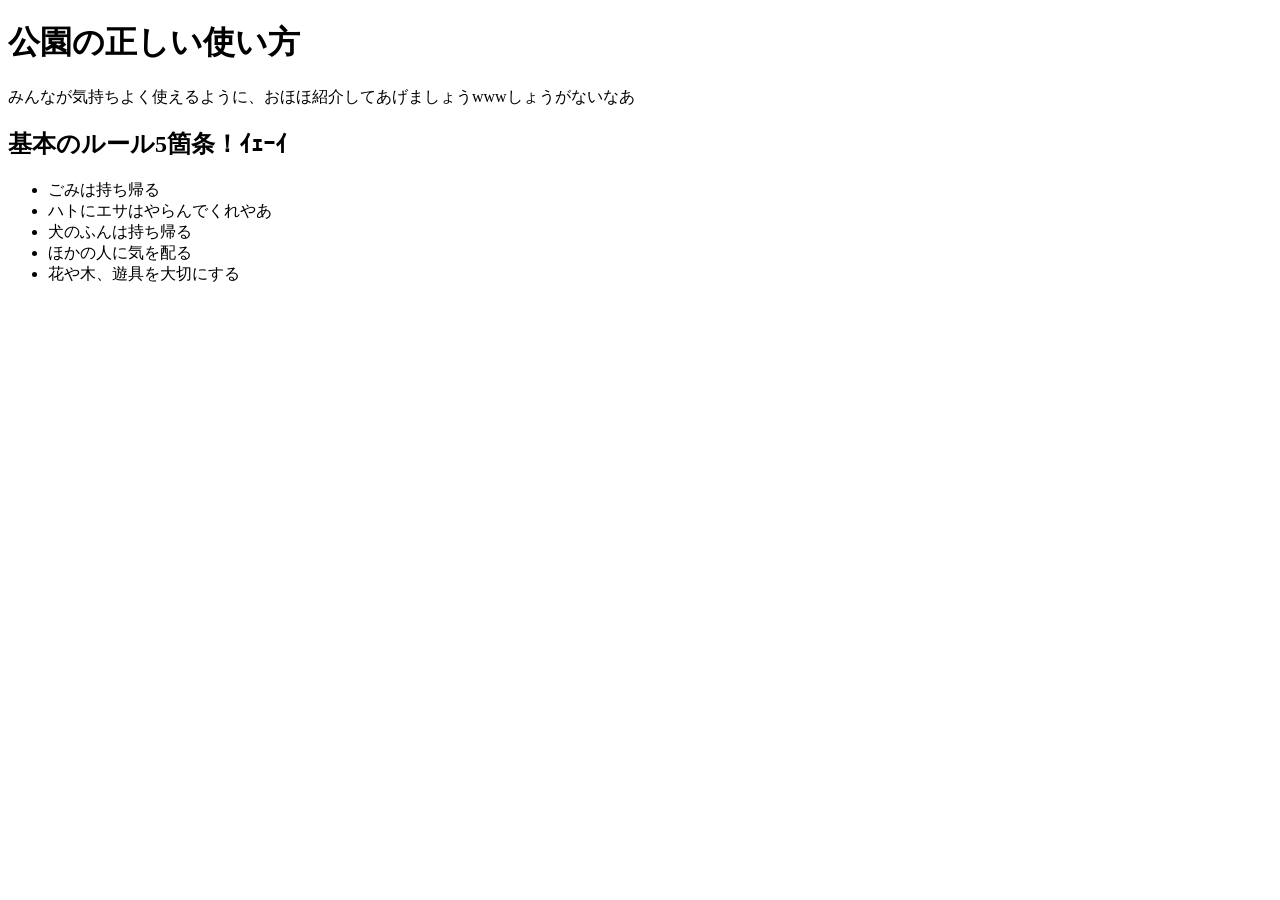
==== index.html @ 59cac124 "Update index.html" ====
<!DOCTYPE html>
<html lang="ja">
<head>
  <meta charset="UTF-8">
  <title>公園の正しい使い方</title>
</head>
<body>
  <h1>公園の正しい使い方</h1>
  <p>みんなが気持ちよく使えるように、おほほ紹介してあげましょうwwwしょうがないなあ</p>

  <h2>基本のルール5箇条！ｲｪｰｲ</h2>
  <ul>
    <li>ごみは持ち帰る</li>
    <li>ハトにエサはやらんでくれやあ</li>
    <li>犬のふんは持ち帰る</li>
    <li>ほかの人に気を配る</li>
    <li>花や木、遊具を大切にする</li>
  </ul>
</body>
</html>
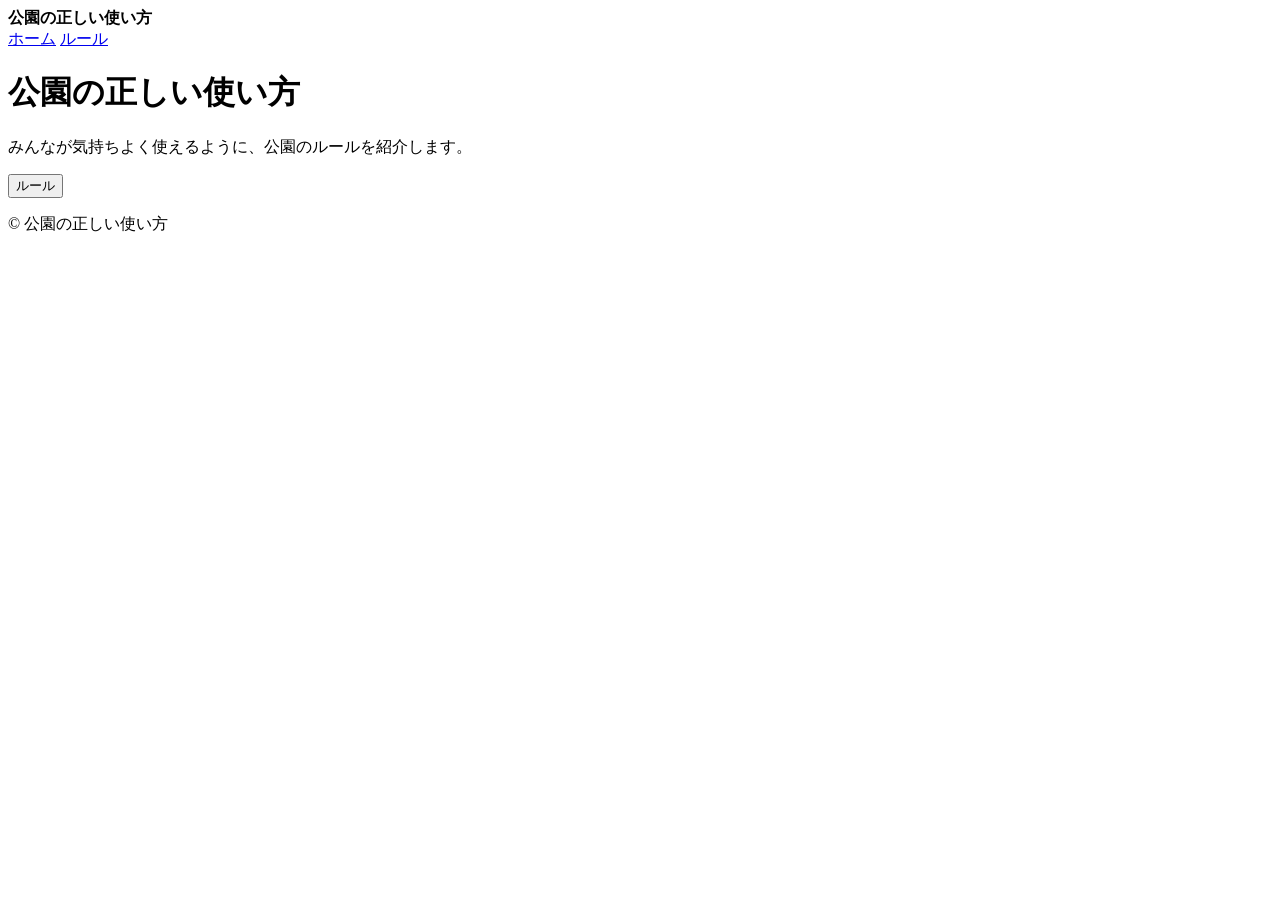
==== commit a701d4a6: "Update index.html" ====
--- a/index.html
+++ b/index.html
@@ -2,19 +2,29 @@
 <html lang="ja">
 <head>
   <meta charset="UTF-8">
+  <meta name="viewport" content="width=device-width, initial-scale=1">
   <title>公園の正しい使い方</title>
+  <link rel="preconnect" href="https://fonts.googleapis.com">
+  <link rel="preconnect" href="https://fonts.gstatic.com" crossorigin>
+  <link href="https://fonts.googleapis.com/css2?family=Zen+Maru+Gothic&display=swap" rel="stylesheet">
+  <link rel="stylesheet" href="style.css">
 </head>
 <body>
-  <h1>公園の正しい使い方</h1>
-  <p>みんなが気持ちよく使えるように、おほほ紹介してあげましょうwwwしょうがないなあ</p>
+  <header>
+    <strong>公園の正しい使い方</strong><br>
+    <a href="index.html">ホーム</a>
+    <a href="rules.html">ルール</a>
+  </header>
 
-  <h2>基本のルール5箇条！ｲｪｰｲ</h2>
-  <ul>
-    <li>ごみは持ち帰る</li>
-    <li>ハトにエサはやらんでくれやあ</li>
-    <li>犬のふんは持ち帰る</li>
-    <li>ほかの人に気を配る</li>
-    <li>花や木、遊具を大切にする</li>
-  </ul>
+  <main>
+    <h1>公園の正しい使い方</h1>
+    <p>みんなが気持ちよく使えるように、公園のルールを紹介します。</p>
+
+    <button onclick="location.href='rules.html'">ルール</button>
+  </main>
+
+  <footer>
+    <p>© 公園の正しい使い方</p>
+  </footer>
 </body>
 </html>
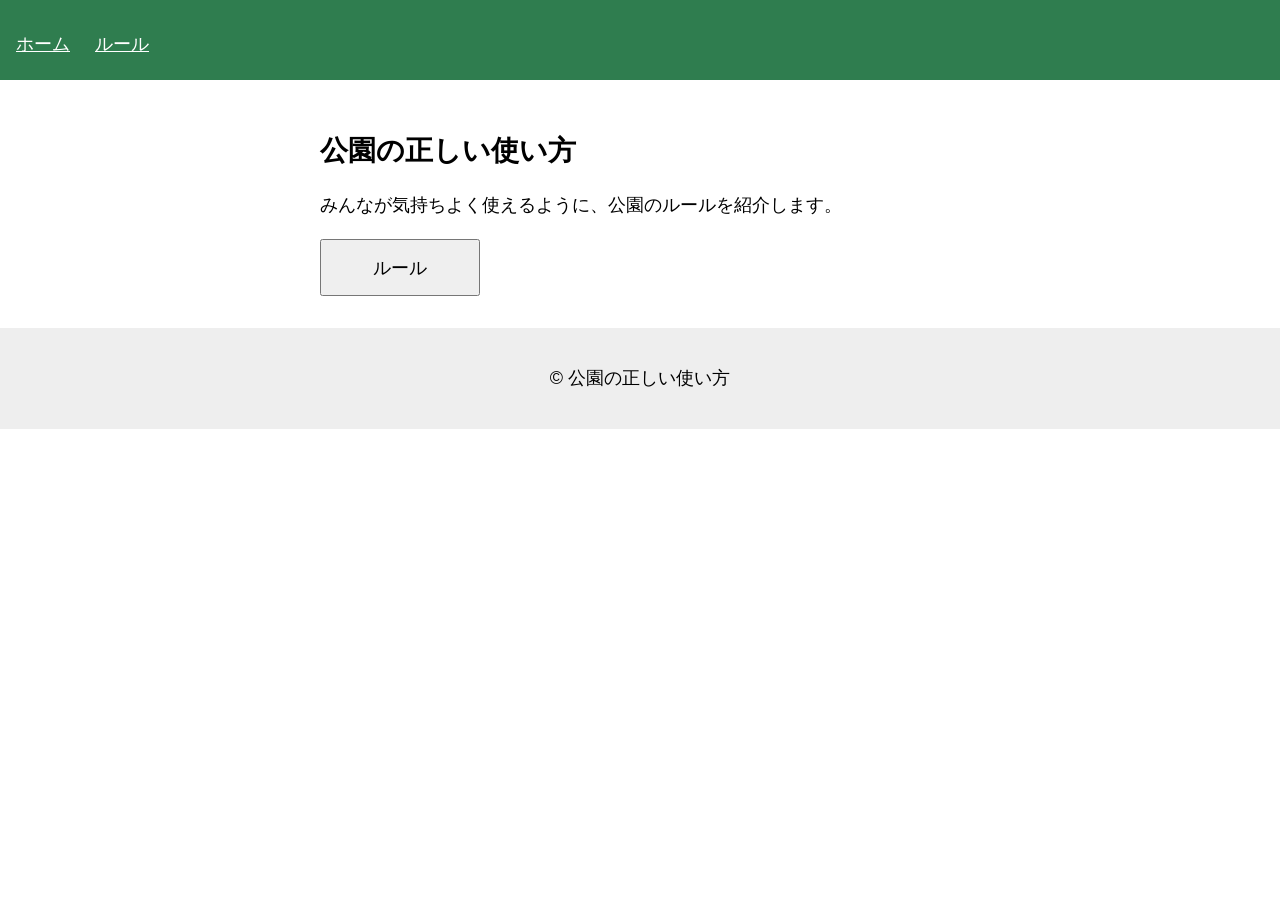
==== commit 4a350326: "Update index.html" ====
--- a/index.html
+++ b/index.html
@@ -11,7 +11,6 @@
 </head>
 <body>
   <header>
-    <strong>公園の正しい使い方</strong><br>
     <a href="index.html">ホーム</a>
     <a href="rules.html">ルール</a>
   </header>
--- a/style.css
+++ b/style.css
@@ -0,0 +1,55 @@
+/* まずスマホ向けの設定 */
+body {
+  margin: 0;
+  font-family: "Zen Maru Gothic", "Hiragino Maru Gothic ProN", "Meiryo", sans-serif;
+  font-size: 18px;
+  line-height: 1.8;
+}
+
+h1 {
+  font-size: 1.75rem;
+  line-height: 1.4;
+}
+
+header {
+  background-color: #2f7d4f;
+  color: white;
+  padding: 1rem;
+}
+
+header a {
+  display: inline-block;
+  color: white;
+  margin: .5rem 1.25rem 0 0;
+  padding: .25rem 0;
+}
+
+main {
+  padding: 1rem;
+}
+
+li {
+  margin-bottom: .75rem;
+}
+
+button {
+  font-family: inherit;
+  font-size: 1.1rem;
+  padding: .9rem 2rem;
+  min-width: 10rem;
+}
+
+footer {
+  background-color: #eeeeee;
+  text-align: center;
+  padding: 1rem;
+}
+
+/* 画面が広いとき（パソコンなど）は、真ん中にせまく表示 */
+@media (min-width: 700px) {
+  main {
+    max-width: 40rem;
+    margin: 0 auto;
+    padding: 2rem 1rem;
+  }
+}
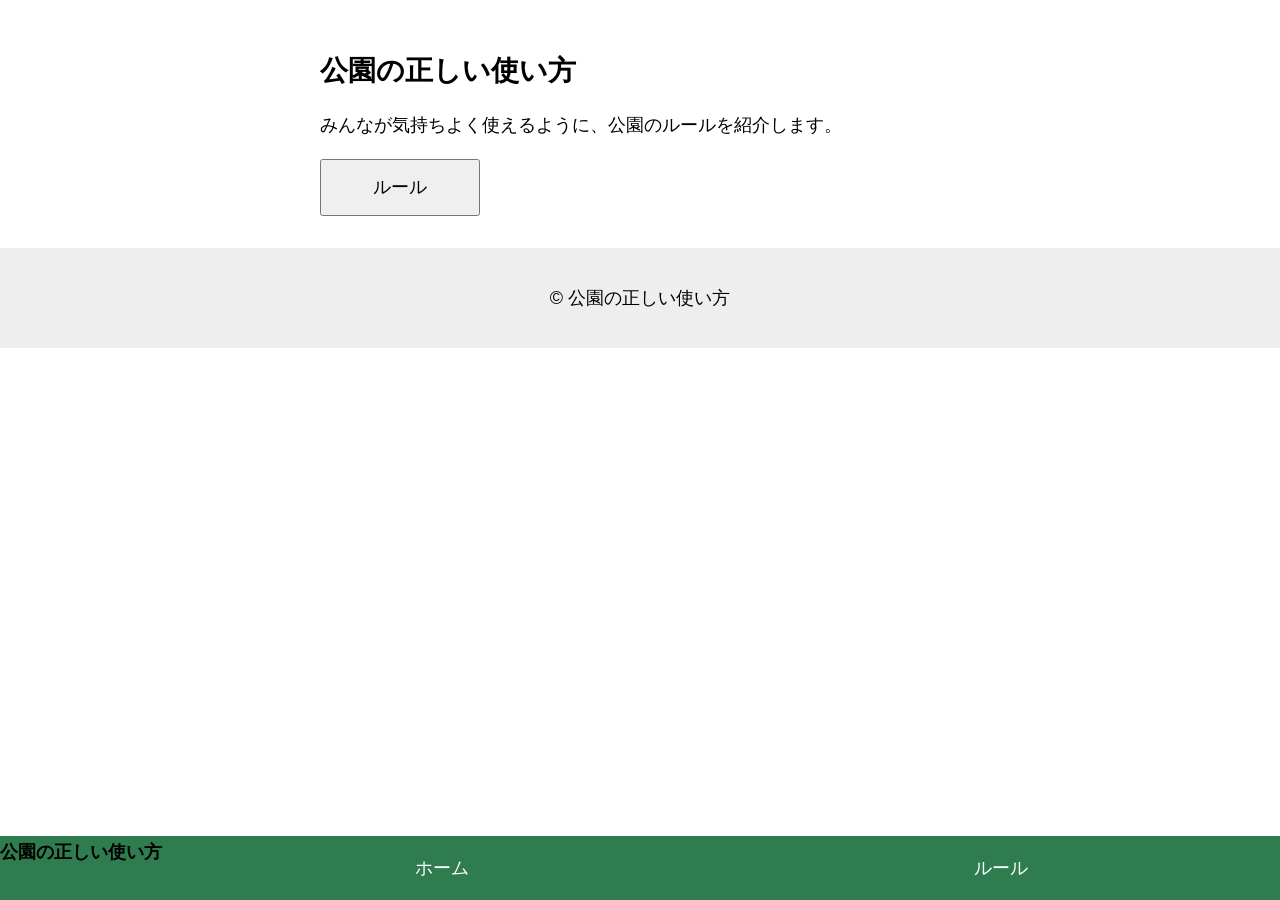
==== commit a7b24fb9: "Update index.html" ====
--- a/index.html
+++ b/index.html
@@ -11,6 +11,7 @@
 </head>
 <body>
   <header>
+    <strong>公園の正しい使い方</strong><br>
     <a href="index.html">ホーム</a>
     <a href="rules.html">ルール</a>
   </header>
--- a/style.css
+++ b/style.css
@@ -1,6 +1,7 @@
 /* まずスマホ向けの設定 */
 body {
   margin: 0;
+  padding-bottom: 4rem; /* 下のヘッダーに隠れないための余白 */
   font-family: "Zen Maru Gothic", "Hiragino Maru Gothic ProN", "Meiryo", sans-serif;
   font-size: 18px;
   line-height: 1.8;
@@ -11,17 +12,22 @@
   line-height: 1.4;
 }
 
+/* ヘッダー：画面の一番下に固定 */
 header {
+  position: fixed;
+  bottom: 0;
+  left: 0;
+  right: 0;
+  display: flex;
   background-color: #2f7d4f;
-  color: white;
-  padding: 1rem;
 }
 
 header a {
-  display: inline-block;
+  flex: 1;
+  text-align: center;
   color: white;
-  margin: .5rem 1.25rem 0 0;
-  padding: .25rem 0;
+  text-decoration: none;
+  padding: 1rem 0;
 }
 
 main {
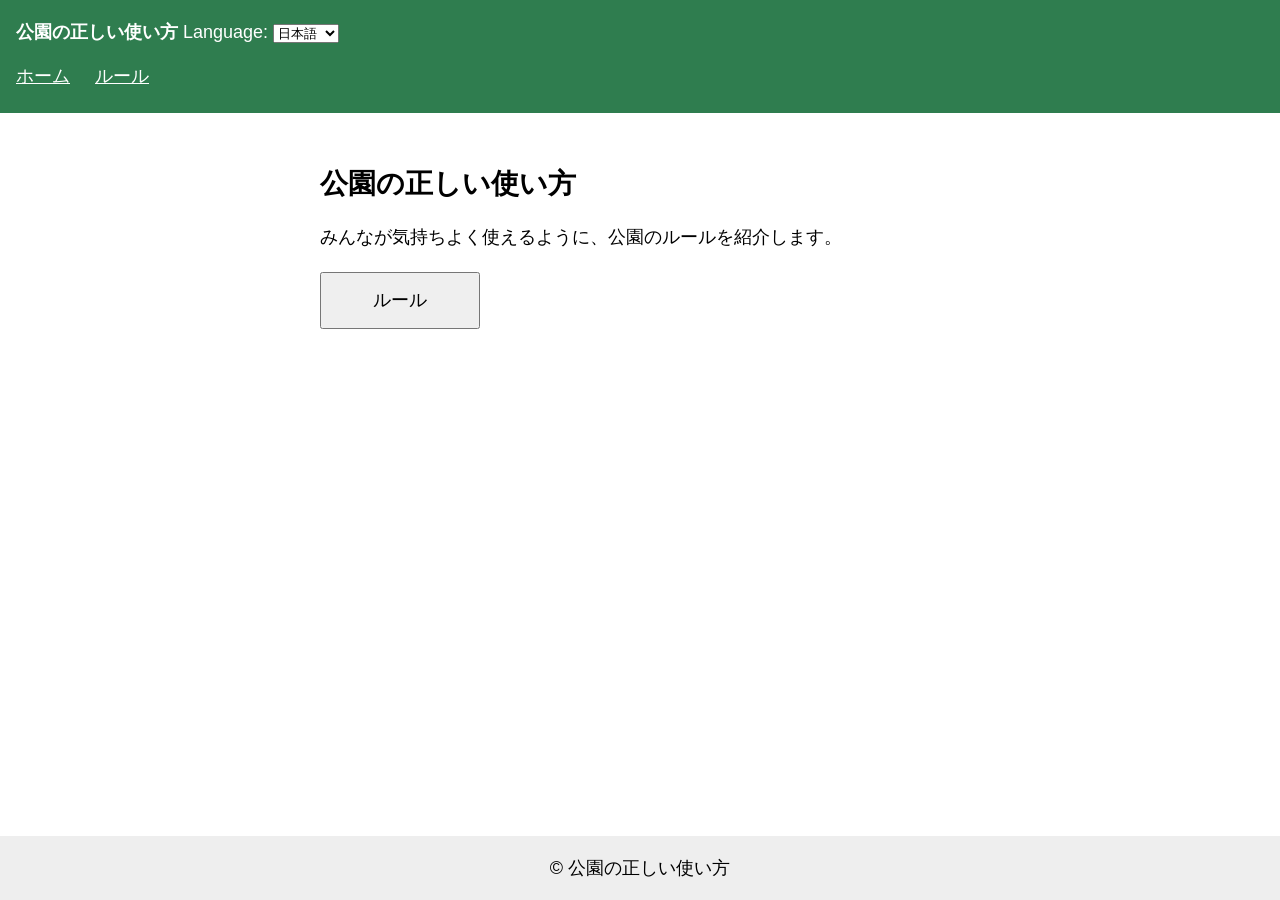
==== commit 68e3abde: "Update index.html" ====
--- a/index.html
+++ b/index.html
@@ -9,22 +9,32 @@
   <link href="https://fonts.googleapis.com/css2?family=Zen+Maru+Gothic&display=swap" rel="stylesheet">
   <link rel="stylesheet" href="style.css">
 </head>
-<body>
+<body data-title="title_home">
   <header>
-    <strong>公園の正しい使い方</strong><br>
-    <a href="index.html">ホーム</a>
-    <a href="rules.html">ルール</a>
+    <div class="top">
+      <strong data-i18n="site">公園の正しい使い方</strong>
+      <label class="language">Language:
+        <select id="language">
+          <option value="ja">日本語</option>
+          <option value="en">English</option>
+        </select>
+      </label>
+    </div>
+    <a href="index.html" data-i18n="nav_home">ホーム</a>
+    <a href="rules.html" data-i18n="nav_rules">ルール</a>
   </header>
 
   <main>
-    <h1>公園の正しい使い方</h1>
-    <p>みんなが気持ちよく使えるように、公園のルールを紹介します。</p>
+    <h1 data-i18n="site">公園の正しい使い方</h1>
+    <p data-i18n="home_intro">みんなが気持ちよく使えるように、公園のルールを紹介します。</p>
 
-    <button onclick="location.href='rules.html'">ルール</button>
+    <button onclick="location.href='rules.html'" data-i18n="btn_rules">ルール</button>
   </main>
 
   <footer>
-    <p>© 公園の正しい使い方</p>
+    <p>© <span data-i18n="site">公園の正しい使い方</span></p>
   </footer>
+
+  <script src="lang.js"></script>
 </body>
 </html>
--- a/style.css
+++ b/style.css
@@ -1,7 +1,7 @@
 /* まずスマホ向けの設定 */
 body {
   margin: 0;
-  padding-bottom: 4rem; /* 下のヘッダーに隠れないための余白 */
+  padding-bottom: 4rem; /* 下のフッターに隠れないための余白 */
   font-family: "Zen Maru Gothic", "Hiragino Maru Gothic ProN", "Meiryo", sans-serif;
   font-size: 18px;
   line-height: 1.8;
@@ -12,22 +12,18 @@
   line-height: 1.4;
 }
 
-/* ヘッダー：画面の一番下に固定 */
+/* ヘッダー：ページの一番上 */
 header {
-  position: fixed;
-  bottom: 0;
-  left: 0;
-  right: 0;
-  display: flex;
   background-color: #2f7d4f;
+  color: white;
+  padding: 1rem;
 }
 
 header a {
-  flex: 1;
-  text-align: center;
+  display: inline-block;
   color: white;
-  text-decoration: none;
-  padding: 1rem 0;
+  margin: .5rem 1.25rem 0 0;
+  padding: .25rem 0;
 }
 
 main {
@@ -45,10 +41,19 @@
   min-width: 10rem;
 }
 
+/* フッター：画面の一番下に固定 */
 footer {
+  position: fixed;
+  bottom: 0;
+  left: 0;
+  right: 0;
   background-color: #eeeeee;
   text-align: center;
   padding: 1rem;
+}
+
+footer p {
+  margin: 0;
 }
 
 /* 画面が広いとき（パソコンなど）は、真ん中にせまく表示 */
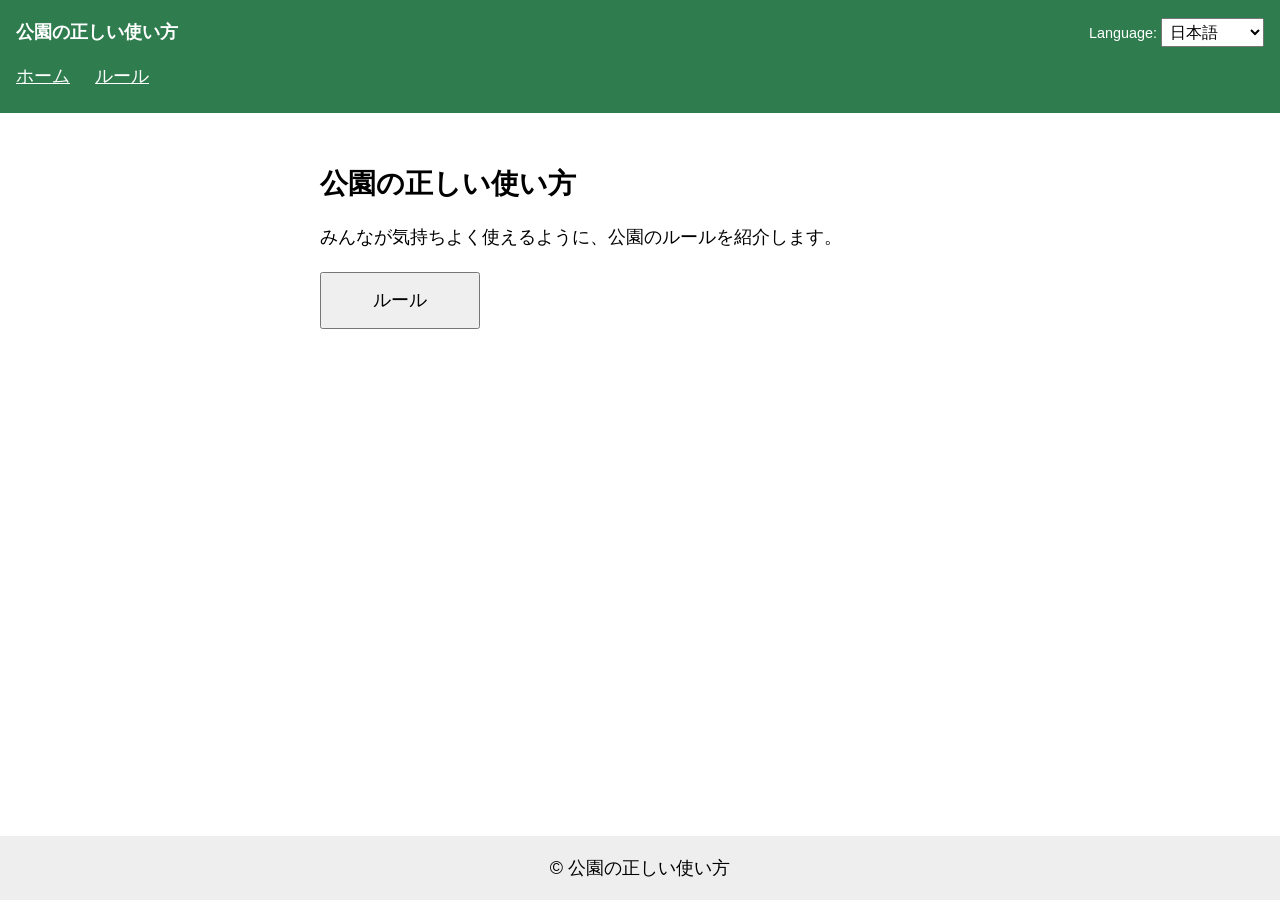
==== commit dabefc7f: "Update index.html" ====
--- a/index.html
+++ b/index.html
@@ -17,6 +17,14 @@
         <select id="language">
           <option value="ja">日本語</option>
           <option value="en">English</option>
+          <option value="zh-CN">简体中文</option>
+          <option value="zh-TW">繁體中文</option>
+          <option value="ko">한국어</option>
+          <option value="de">Deutsch</option>
+          <option value="fr">Français</option>
+          <option value="it">Italiano</option>
+          <option value="es">Español</option>
+          <option value="pt">Português</option>
         </select>
       </label>
     </div>
--- a/style.css
+++ b/style.css
@@ -64,3 +64,21 @@
     padding: 2rem 1rem;
   }
 }
+
+/* ヘッダーの上の段：サイト名（左）と言語の選択（右） */
+.top {
+  display: flex;
+  justify-content: space-between;
+  align-items: center;
+  gap: 1rem;
+}
+
+.language {
+  font-size: .9rem;
+}
+
+select {
+  font-family: inherit;
+  font-size: 1rem;
+  padding: .25rem;
+}
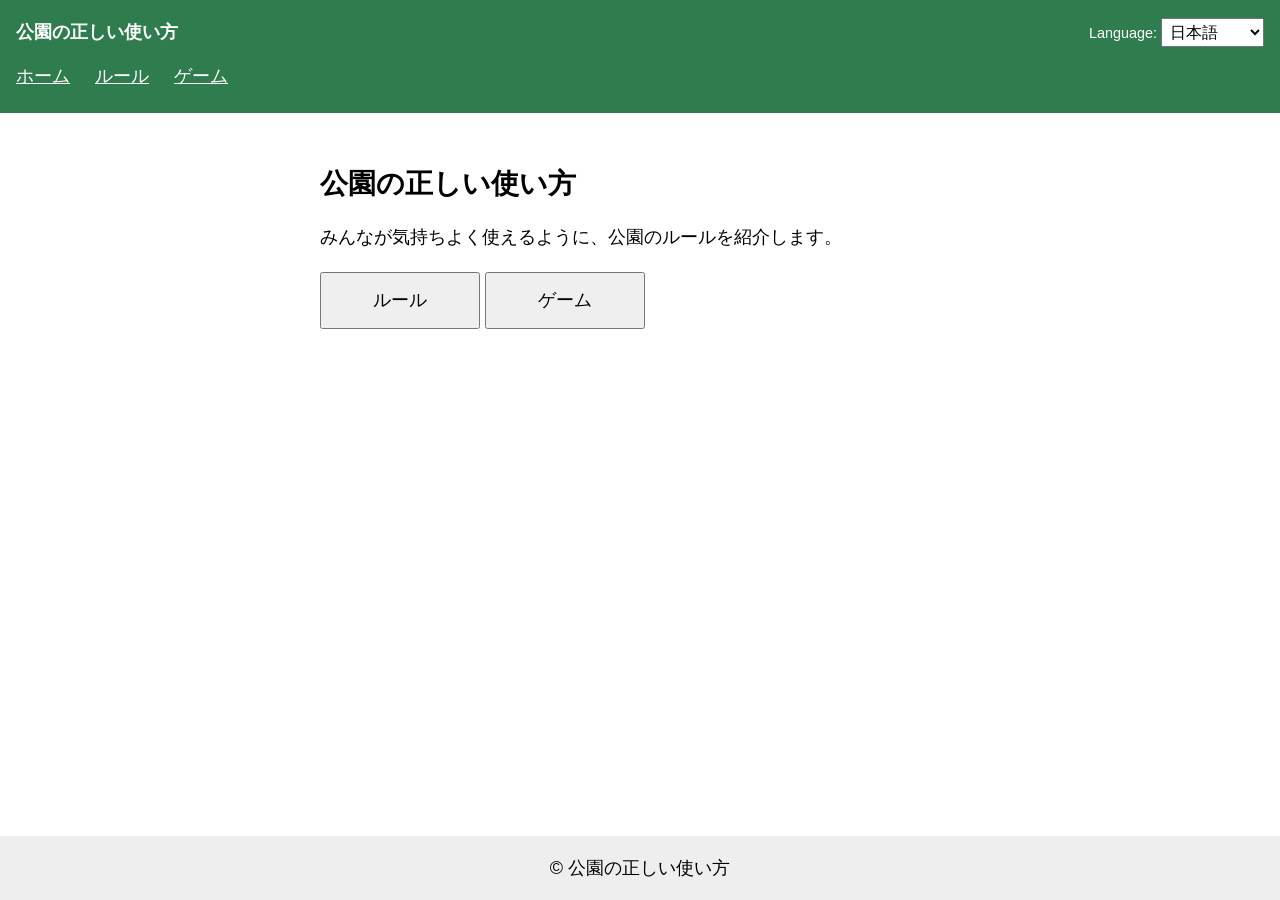
==== commit a2164230: "Add game button to index.html" ====
--- a/index.html
+++ b/index.html
@@ -30,6 +30,7 @@
     </div>
     <a href="index.html" data-i18n="nav_home">ホーム</a>
     <a href="rules.html" data-i18n="nav_rules">ルール</a>
+    <a href="game.html" data-i18n="nav_game">ゲーム</a>
   </header>
 
   <main>
@@ -37,6 +38,7 @@
     <p data-i18n="home_intro">みんなが気持ちよく使えるように、公園のルールを紹介します。</p>
 
     <button onclick="location.href='rules.html'" data-i18n="btn_rules">ルール</button>
+    <button onclick="location.href='game.html'" data-i18n="btn_game">ゲーム</button>
   </main>
 
   <footer>
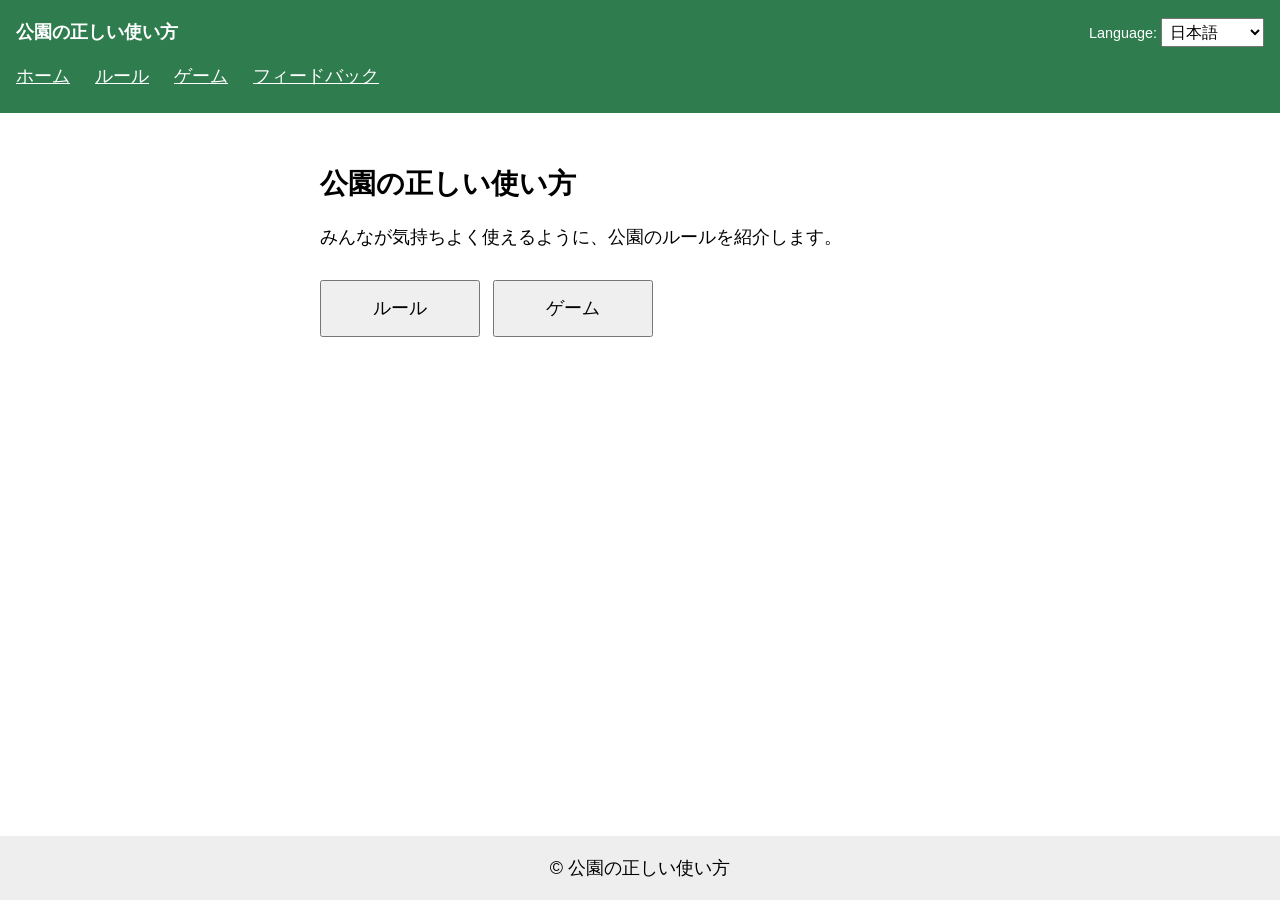
==== commit 2f743f03: "Add files via upload" ====
--- a/index.html
+++ b/index.html
@@ -4,9 +4,6 @@
   <meta charset="UTF-8">
   <meta name="viewport" content="width=device-width, initial-scale=1">
   <title>公園の正しい使い方</title>
-  <link rel="preconnect" href="https://fonts.googleapis.com">
-  <link rel="preconnect" href="https://fonts.gstatic.com" crossorigin>
-  <link href="https://fonts.googleapis.com/css2?family=Zen+Maru+Gothic&display=swap" rel="stylesheet">
   <link rel="stylesheet" href="style.css">
 </head>
 <body data-title="title_home">
@@ -31,6 +28,7 @@
     <a href="index.html" data-i18n="nav_home">ホーム</a>
     <a href="rules.html" data-i18n="nav_rules">ルール</a>
     <a href="game.html" data-i18n="nav_game">ゲーム</a>
+    <a href="feedback.html" data-i18n="nav_feedback">フィードバック</a>
   </header>
 
   <main>
--- a/style.css
+++ b/style.css
@@ -2,7 +2,7 @@
 body {
   margin: 0;
   padding-bottom: 4rem; /* 下のフッターに隠れないための余白 */
-  font-family: "Zen Maru Gothic", "Hiragino Maru Gothic ProN", "Meiryo", sans-serif;
+  font-family: "Hiragino Maru Gothic ProN", "Hiragino Sans", "BIZ UDPGothic", "Meiryo", "Noto Sans CJK JP", sans-serif;
   font-size: 18px;
   line-height: 1.8;
 }
@@ -82,3 +82,137 @@
   font-size: 1rem;
   padding: .25rem;
 }
+
+/* ボタンの間をあける */
+button {
+  margin: .5rem .5rem .5rem 0;
+}
+
+/* ゲームのページ */
+#status {
+  font-size: 1.2rem;
+  font-weight: bold;
+}
+
+#field {
+  position: relative;
+  height: 42vh;
+  min-height: 240px;
+  margin: 1rem 0;
+  overflow: hidden;
+  background-color: #e3f3e7;
+  border: 2px solid #2f7d4f;
+  border-radius: 8px;
+  touch-action: manipulation;
+}
+
+.litter {
+  position: absolute;
+  padding: .25rem;
+  font-size: 2.75rem;
+  cursor: pointer;
+  user-select: none;
+  -webkit-user-select: none;
+}
+
+#finish input {
+  width: 9rem;
+  padding: .4rem;
+  font-family: inherit;
+  font-size: 1rem;
+}
+
+/* ゲーム一覧 */
+.gamecards {
+  list-style: none;
+  margin: 1rem 0;
+  padding: 0;
+  display: grid;
+  gap: 1rem;
+}
+
+.gamecard {
+  display: block;
+  padding: 1rem 1.25rem;
+  color: inherit;
+  text-decoration: none;
+  background-color: #f4fbf6;
+  border: 2px solid #2f7d4f;
+  border-radius: 12px;
+}
+
+.gamecard .emoji { font-size: 2.5rem; }
+.gamecard h2 { margin: .25rem 0; }
+.gamecard p { margin: 0 0 .5rem; color: #4a5a52; }
+.gamecard .play {
+  display: inline-block;
+  padding: .3rem 1.25rem;
+  color: white;
+  font-weight: bold;
+  background-color: #2f7d4f;
+  border-radius: 999px;
+}
+
+/* パークランナー */
+#stage {
+  position: relative;
+  max-width: 600px;
+  margin: 1rem 0;
+  cursor: pointer;
+  touch-action: none;
+  user-select: none;
+  -webkit-user-select: none;
+}
+
+#game {
+  display: block;
+  width: 100%;
+  height: auto;
+  border-radius: 12px;
+  box-shadow: 0 4px 14px rgba(0, 0, 0, .2);
+}
+
+#overlay {
+  position: absolute;
+  inset: 0;
+  display: flex;
+  align-items: center;
+  justify-content: center;
+  text-align: center;
+  color: white;
+  font-weight: bold;
+  background-color: rgba(20, 40, 30, .45);
+  border-radius: 12px;
+}
+
+#overlay[hidden] { display: none; }
+#overlay h2 { margin: 0 0 .25rem; font-size: 1.6rem; }
+#overlay p { margin: .25rem 0; font-size: 1.1rem; }
+
+/* フィードバックのフォーム */
+form label {
+  display: block;
+  margin-top: 1rem;
+  font-weight: bold;
+}
+
+form select,
+form textarea,
+form input {
+  display: block;
+  width: 100%;
+  margin-top: .25rem;
+  padding: .6rem;
+  font-family: inherit;
+  font-size: 1rem;
+  font-weight: normal;
+  box-sizing: border-box;
+}
+
+form button {
+  margin-top: 1.25rem;
+}
+
+#status {
+  font-weight: bold;
+}
